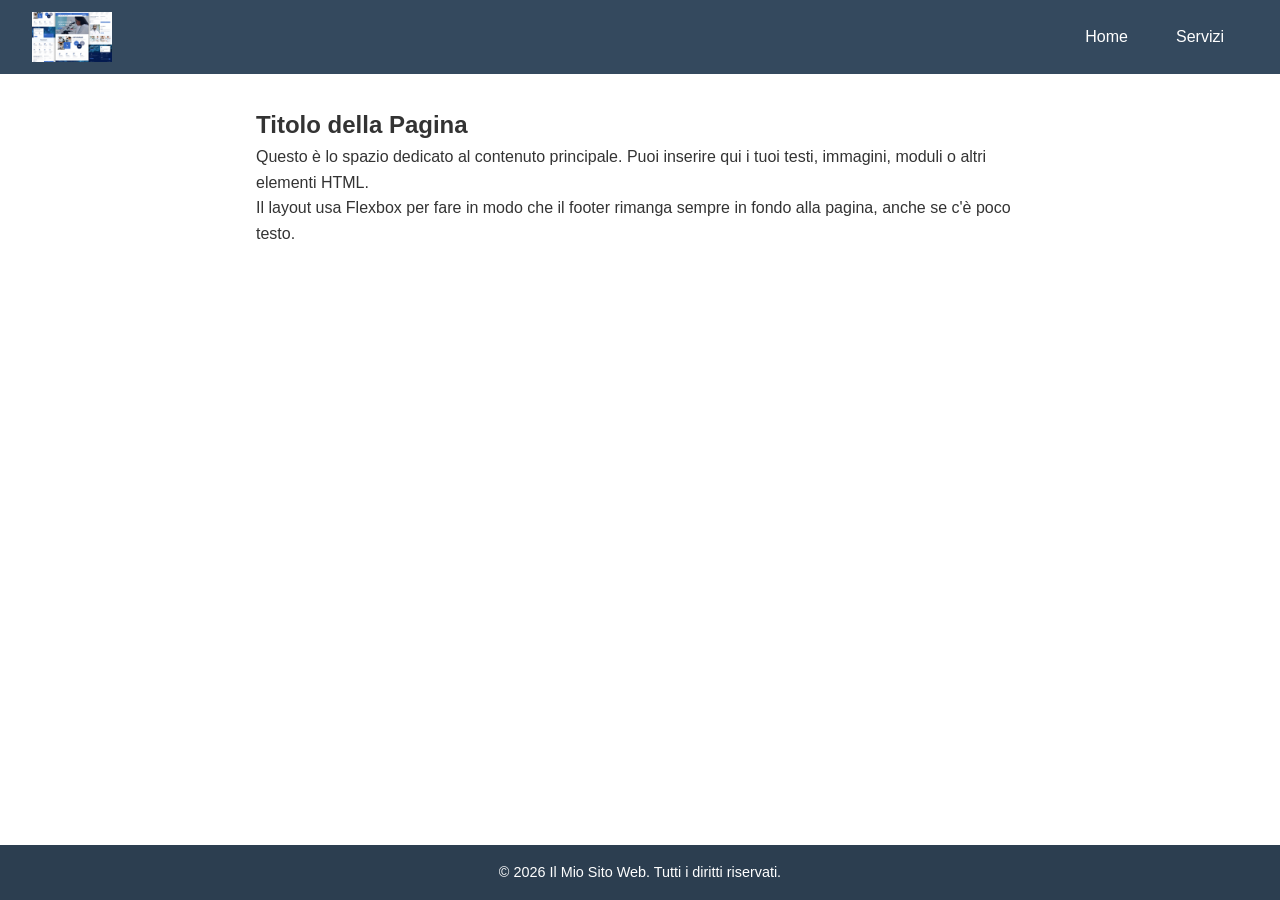
==== servizi.html @ 8d048fc5 "piccoli cambiamenti" ====
<!DOCTYPE html>
<html lang="it">
    <head>
        <meta charset="UTF-8">
        <meta name="viewport" content="width=device-width, initial-scale=1.0">
        <title>Modello HTML Semplice</title>
        <link rel="stylesheet" href="css/style.css">
        <link rel="shortcut icon" type="image/x-icon" href="favicon.ico"/>
    </head>
    <body>
    <nav class="navbar"> <!-- Navbar con Logo Incorporato -->
        <div class="nav-logo"> <!-- Logo a sinistra -->
            <img src="logo.jpg" alt="Logo">
        </div>
        <ul class="nav-links"> <!-- Link a destra -->
            <li><a href="index.html">Home</a></li>
            <li><a href="servizi.html">Servizi</a></li>
        </ul>
    </nav>
        <main> <!-- Contenuto della pagina -->
            <section>
                <h2>Titolo della Pagina</h2>
                <p>Questo è lo spazio dedicato al contenuto principale. Puoi inserire qui i tuoi testi, immagini, moduli o altri elementi HTML.</p>
                <p>Il layout usa Flexbox per fare in modo che il footer rimanga sempre in fondo alla pagina, anche se c'è poco testo.</p>
            </section>
        </main>
        <footer> <!-- Footer -->
            <p>&copy; 2026 Il Mio Sito Web. Tutti i diritti riservati.</p>
        </footer>
    </body>
</html>
---- css/style.css ----
/* Reset stili base */
* {
    margin: 0;
    padding: 0;
    box-sizing: border-box;
}

body {
    font-family: Arial, sans-serif;
    line-height: 1.6;
    display: flex;
    flex-direction: column;
    min-height: 100vh;
    color: #333;
}

/* Header */
header {
    background-color: #2c3e50;
    color: white;
    text-align: center;
    padding: 2rem 1rem;
}

/* Stili della Barra di Navigazione */
.navbar {
    display: flex;
    justify-content: space-between;
    align-items: center;
    background-color: #34495e;
    padding: 0.5rem 2rem;
    position: sticky;
    top: 0;
    z-index: 1000; /* Mantiene la barra sopra gli altri elementi durante lo scorrimento */
}

/* Stile del Logo */
.nav-logo img {
    height: 50px;
    width: auto;
    display: block;
}

/* Struttura della lista dei Link */
.nav-links {
    list-style: none;
    display: flex;
    margin: 0;
    padding: 0;
}

/* Stile dei singoli Link */
.nav-links a {
    display: block;
    color: white;
    text-decoration: none;
    padding: 1rem 1.5rem;
    transition: background 0.3s ease;
}

/* Effetto al passaggio del mouse */
.nav-links a:hover {
    background-color: #1abc9c;
}

/* Contenuto Principale */
main {
    flex: 1;
    max-width: 800px;
    width: 100%;
    margin: 2rem auto;
    padding: 0 1rem;
}

/* Footer */
footer {
    background-color: #2c3e50;
    color: white;
    text-align: center;
    padding: 1rem;
    font-size: 0.9rem;
}
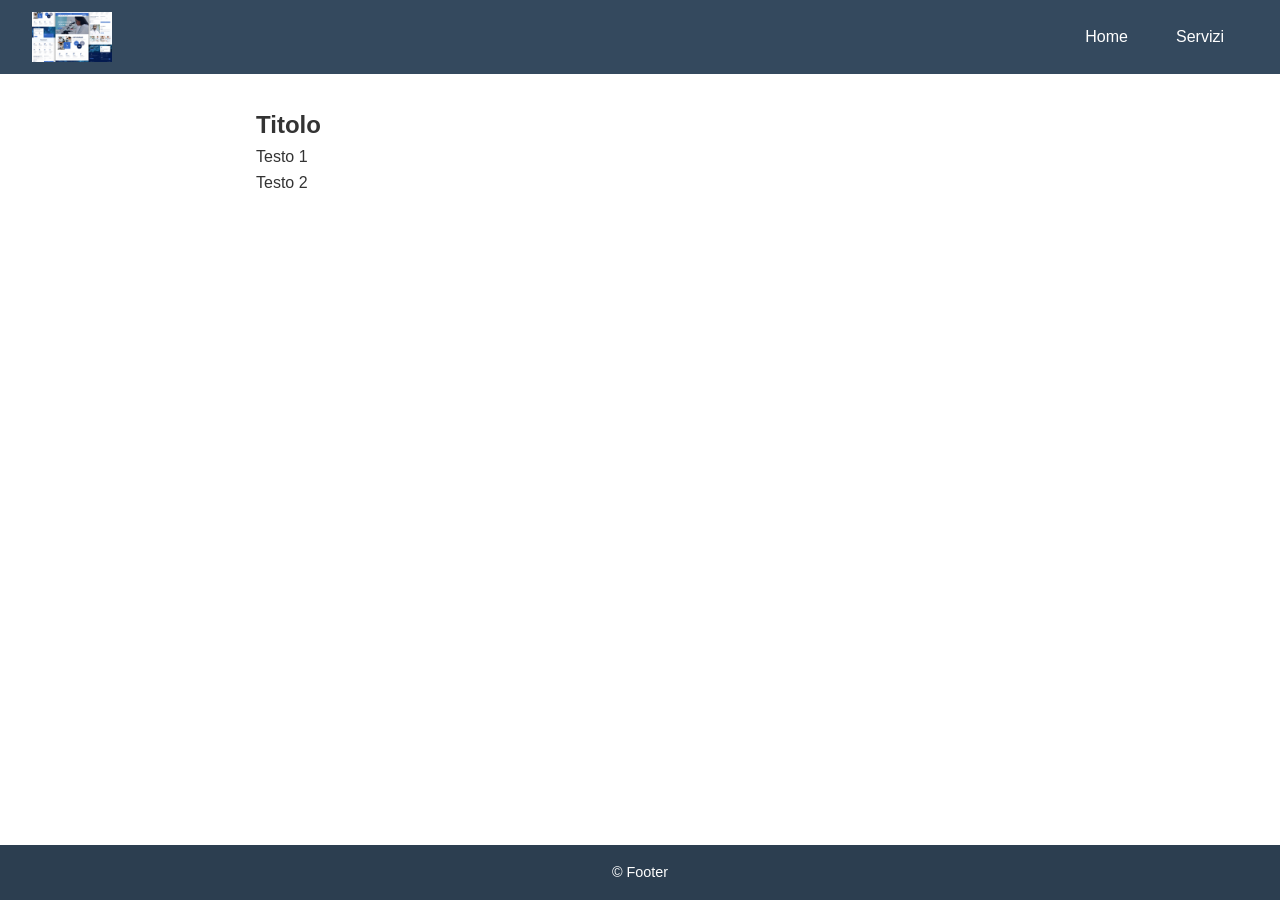
==== commit 7586dfad: "variazioni testo" ====
--- a/servizi.html
+++ b/servizi.html
@@ -3,7 +3,7 @@
     <head>
         <meta charset="UTF-8">
         <meta name="viewport" content="width=device-width, initial-scale=1.0">
-        <title>Modello HTML Semplice</title>
+        <title>Title</title>
         <link rel="stylesheet" href="css/style.css">
         <link rel="shortcut icon" type="image/x-icon" href="favicon.ico"/>
     </head>
@@ -19,13 +19,13 @@
     </nav>
         <main> <!-- Contenuto della pagina -->
             <section>
-                <h2>Titolo della Pagina</h2>
-                <p>Questo è lo spazio dedicato al contenuto principale. Puoi inserire qui i tuoi testi, immagini, moduli o altri elementi HTML.</p>
-                <p>Il layout usa Flexbox per fare in modo che il footer rimanga sempre in fondo alla pagina, anche se c'è poco testo.</p>
+                <h2>Titolo</h2>
+                <p>Testo 1</p>
+                <p>Testo 2</p>
             </section>
         </main>
         <footer> <!-- Footer -->
-            <p>&copy; 2026 Il Mio Sito Web. Tutti i diritti riservati.</p>
+            <p>&copy; Footer</p>
         </footer>
     </body>
 </html>
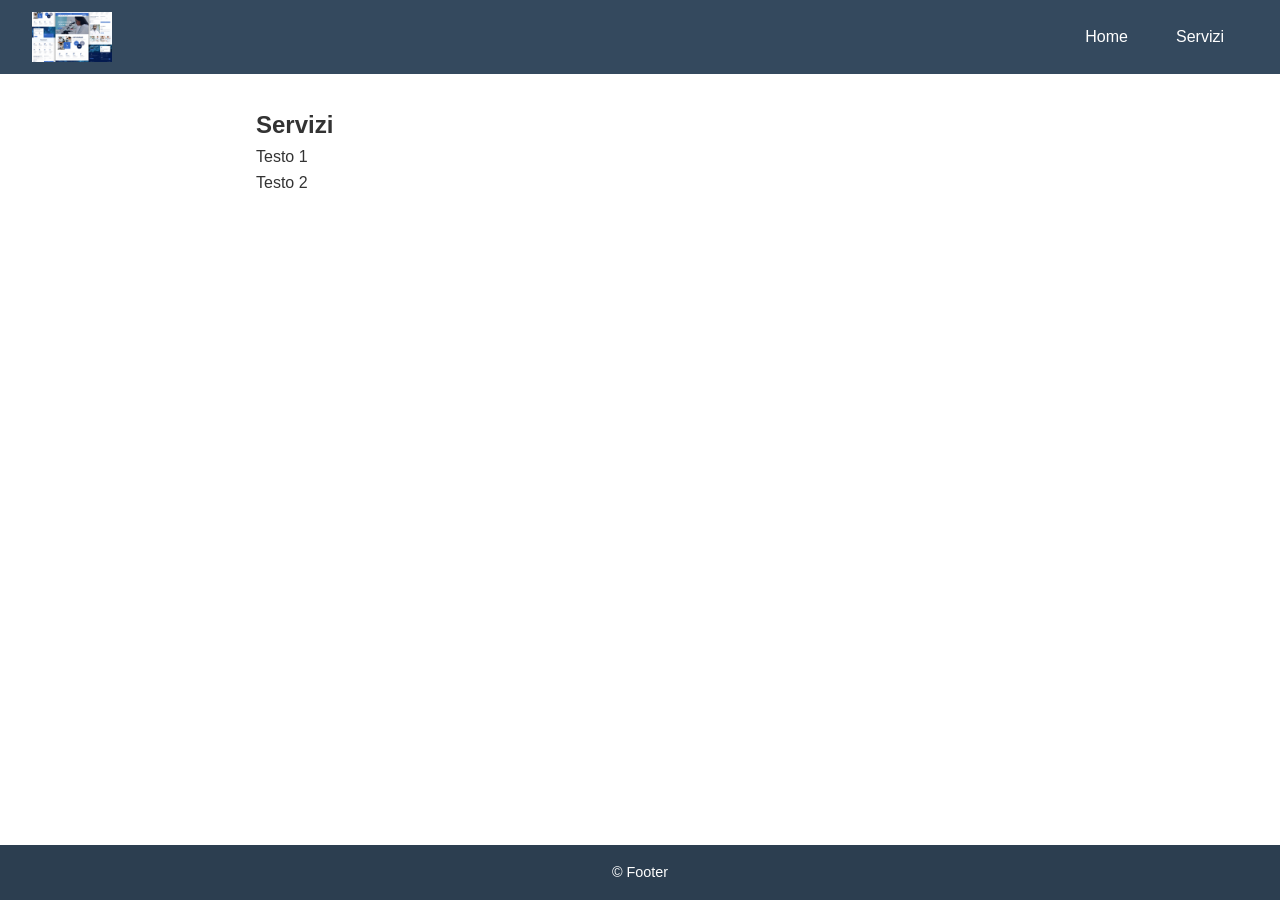
==== commit 91b60394: "rimossa icona (che aggiungeremo in futuro) e modificato il titolo su servizi" ====
--- a/servizi.html
+++ b/servizi.html
@@ -19,7 +19,7 @@
     </nav>
         <main> <!-- Contenuto della pagina -->
             <section>
-                <h2>Titolo</h2>
+                <h2>Servizi</h2>
                 <p>Testo 1</p>
                 <p>Testo 2</p>
             </section>
